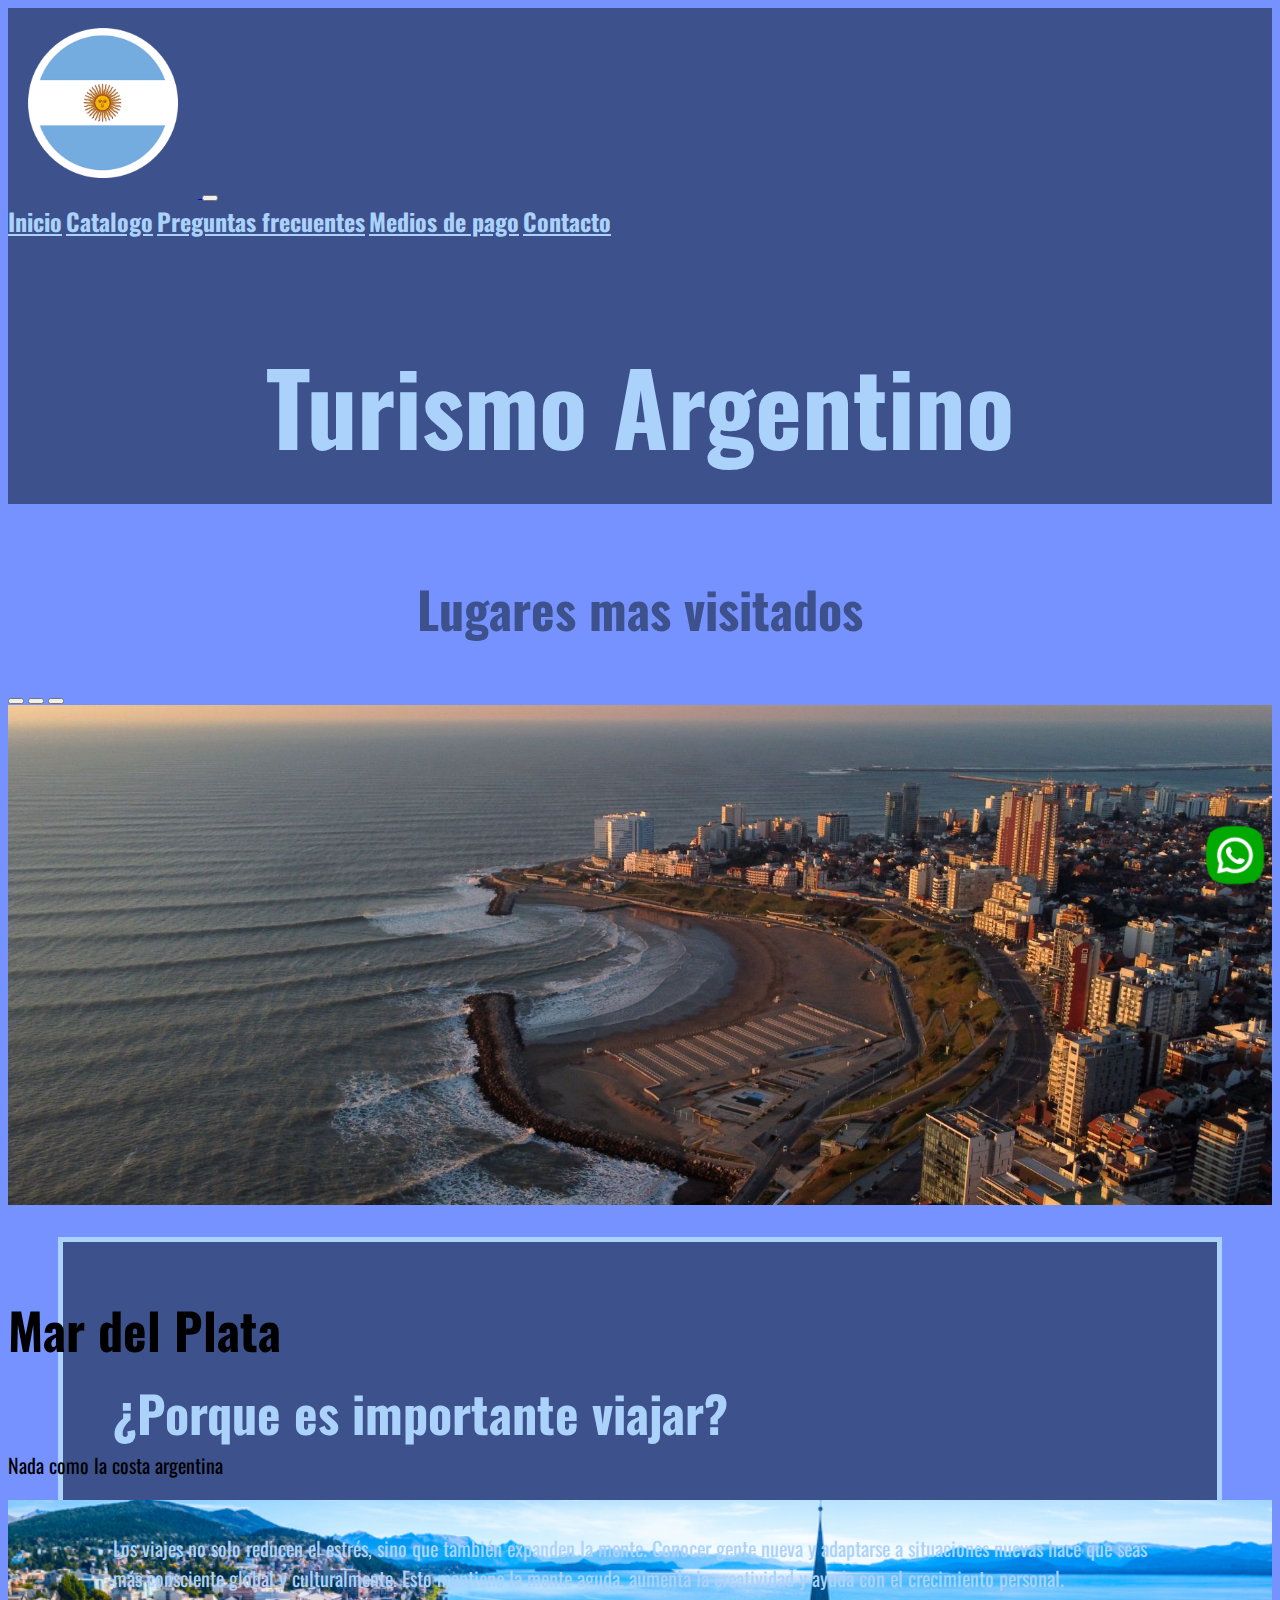
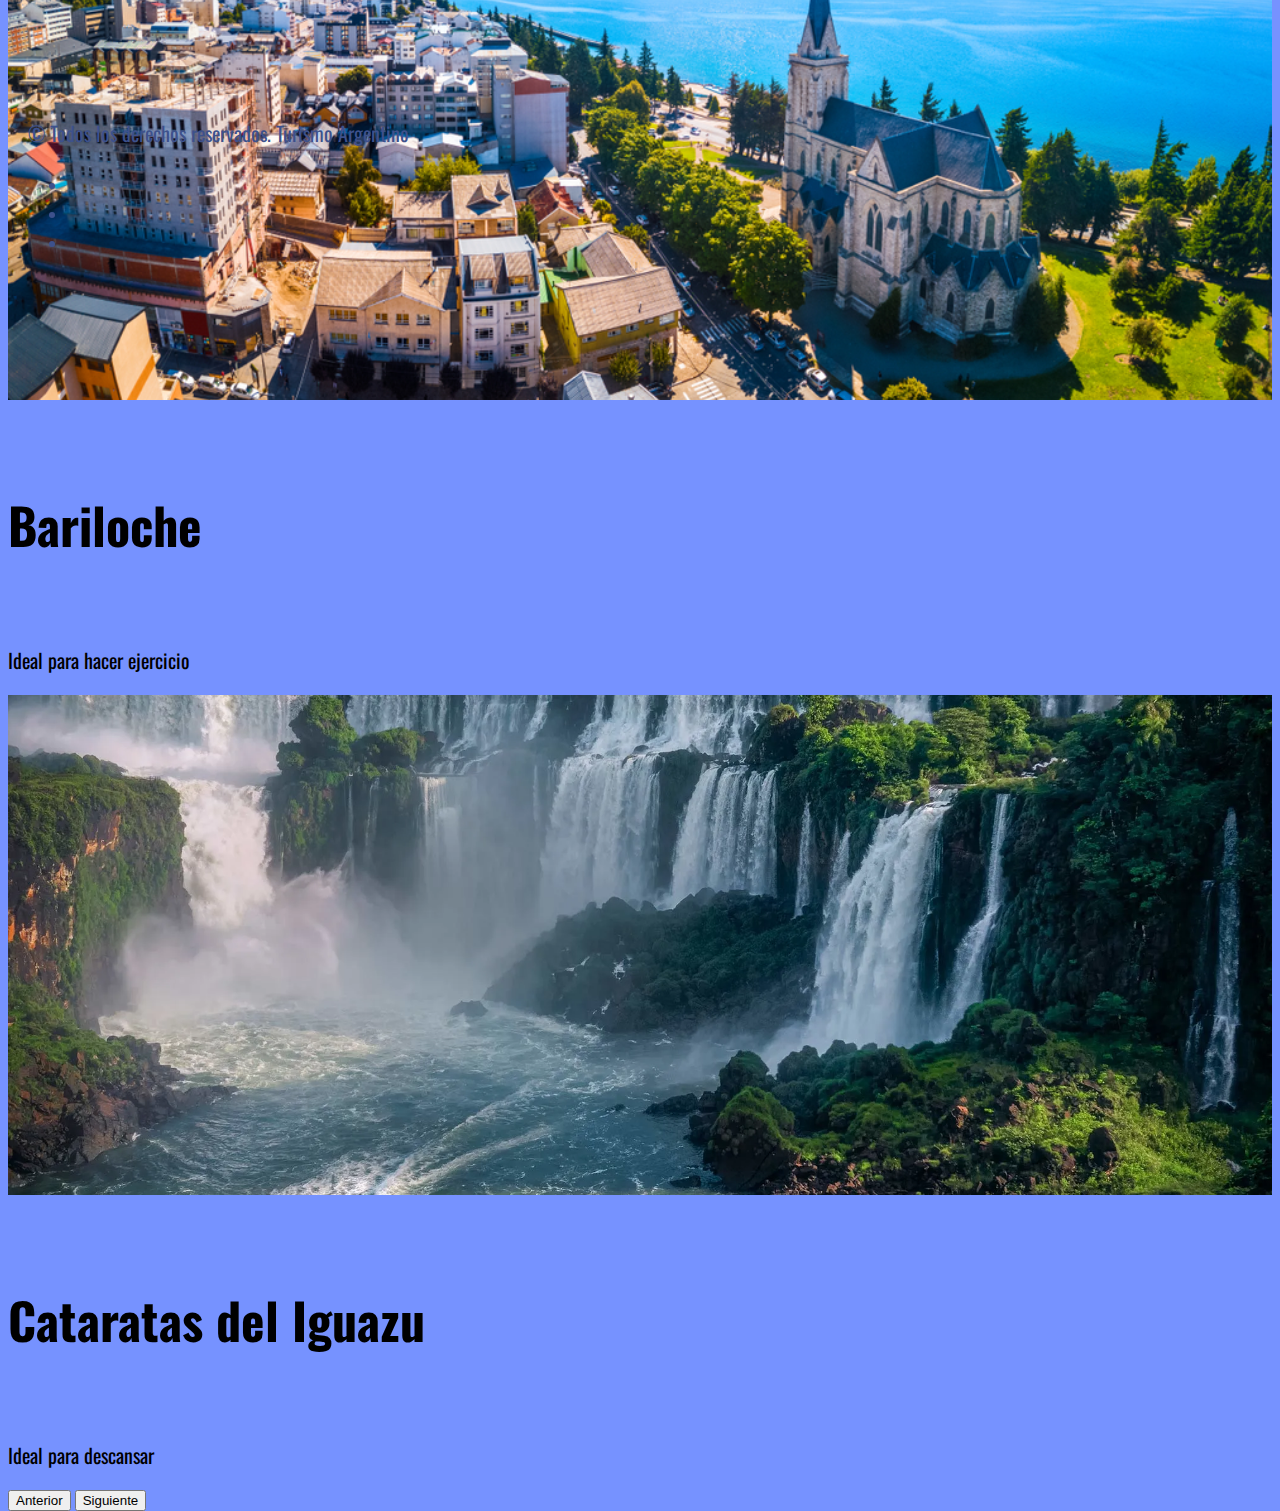
==== index.html @ 4dca5707 "Version 1" ====
<!DOCTYPE html>
<html lang="es">

<head>
  <meta charset="UTF-8">
  <meta http-equiv="X-UA-Compatible" content="IE=edge">
  <meta name="viewport" content="width=device-width, initial-scale=1.0">
  <title>Turismo argentino</title>
  <link href="https://cdn.jsdelivr.net/npm/bootstrap@5.3.0-alpha1/dist/css/bootstrap.min.css" rel="stylesheet"
    integrity="sha384-GLhlTQ8iRABdZLl6O3oVMWSktQOp6b7In1Zl3/Jr59b6EGGoI1aFkw7cmDA6j6gD" crossorigin="anonymous">
  <link rel="stylesheet" href="css/estilo.css">
</head>

<body>
  <header>
    <nav class="navbar navbar-expand-lg">
      <div class="container-fluid">
        <a class="navbar-brand" href="index.html">
          <img class="logo" src="img/logo.png" alt="logo">
        </a>
        <button class="navbar-toggler" type="button" data-bs-toggle="collapse" data-bs-target="#navbarNavAltMarkup"
          aria-controls="navbarNavAltMarkup" aria-expanded="false" aria-label="Toggle navigation">
          <span class="navbar-toggler-icon"></span>
        </button>
        <div id="navbarNavAltMarkup">
          <div class="navbar-nav">
            <a class="nav-link" href="index.html">Inicio</a>
            <a class="nav-link" href="html/catalogo.html">Catalogo</a>
            <a class="nav-link" href="html/pregfrec.html">Preguntas frecuentes</a>
            <a class="nav-link" href="html/meddepago.html">Medios de pago</a>
            <a class="nav-link" href="html/contacto.html">Contacto</a>
          </div>
        </div>
      </div>
    </nav>
    <h1>Turismo Argentino</h1>
  </header>
  <main>
    <h2>Lugares mas visitados</h2>
    <div id="carouselExampleCaptions" class="carousel slide">
      <div class="carousel-indicators">
        <button type="button" data-bs-target="#carouselExampleCaptions" data-bs-slide-to="0" class="active"
          aria-current="true" aria-label="Slide 1"></button>
        <button type="button" data-bs-target="#carouselExampleCaptions" data-bs-slide-to="1"
          aria-label="Slide 2"></button>
        <button type="button" data-bs-target="#carouselExampleCaptions" data-bs-slide-to="2"
          aria-label="Slide 3"></button>
      </div>
      <div class="carousel-inner">
        <div class="carousel-item active">
          <img class="carousel" src="img/mdq.jpg" class="d-block w-100" alt="paisaje">
          <div class="carousel-caption d-none d-md-block">
            <h5>Mar del Plata</h5>
            <p>Nada como la costa argentina</p>
          </div>
        </div>
        <div class="carousel-item">
          <img class="carousel" src="img/brc.jpg" class="d-block w-100" alt="pasisaje">
          <div class="carousel-caption d-none d-md-block">
            <h5>Bariloche</h5>
            <p>Ideal para hacer ejercicio</p>
          </div>
        </div>
        <div class="carousel-item">
          <img class="carousel" src="img/cat.webp" class="d-block w-100" alt="paisaje">
          <div class="carousel-caption d-none d-md-block">
            <h5>Cataratas del Iguazu</h5>
            <p>Ideal para descansar</p>
          </div>
        </div>
      </div>
      <button class="carousel-control-prev" type="button" data-bs-target="#carouselExampleCaptions"
        data-bs-slide="prev">
        <span class="carousel-control-prev-icon" aria-hidden="true"></span>
        <span class="visually-hidden">Anterior</span>
      </button>
      <button class="carousel-control-next" type="button" data-bs-target="#carouselExampleCaptions"
        data-bs-slide="next">
        <span class="carousel-control-next-icon" aria-hidden="true"></span>
        <span class="visually-hidden">Siguiente</span>
      </button>
    </div>
  </main>
  <article class="intro">
    <h5>¿Porque es importante viajar?</h5>
    <p>Los viajes no solo reducen el estrés, sino que también expanden la mente. Conocer gente nueva y adaptarse a
      situaciones nuevas hace que seas más consciente global y culturalmente. Esto mantiene la mente aguda, aumenta la
      creatividad y ayuda con el crecimiento personal.</p>
    </article>
  <div class="container">
    <footer>
      <div class="d-flex flex-column flex-sm-row justify-content-between">
        <p>&copy; Todos los derechos reservados. Turismo Argentino</p>
        <ul class="list-unstyled d-flex">
          <li class="ms-3"><a class="link-dark" href="https://twitter.com"><svg class="bi" width="24" height="24">
                <use xlink:href="#twitter" />
              </svg></a></li>
          <li class="ms-3"><a class="link-dark" href="https://instagram.com"><svg class="bi" width="24" height="24">
                <use xlink:href="#instagram" />
              </svg></a></li>
          <li class="ms-3" +><a class="link-dark" href="https://whatsapp.com"><svg class="bi" width="24" height="24">
                <use xlink:href="#whatsapp" />
              </svg></a></li>
        </ul>
      </div>
    </footer>

  </div>
    <div class="botonWhatsApp">
        <a href="https://api.whatsapp.com" target="_blank"><img src="img/logoWhatsapp.png" alt="Link a WhatsApp"></a>
    </div>
  <script src="https://cdn.jsdelivr.net/npm/bootstrap@5.3.0-alpha1/dist/js/bootstrap.bundle.min.js"
    integrity="sha384-w76AqPfDkMBDXo30jS1Sgez6pr3x5MlQ1ZAGC+nuZB+EYdgRZgiwxhTBTkF7CXvN"
    crossorigin="anonymous"></script>
</body>

</html>
---- css/estilo.css ----
@import url('https://fonts.googleapis.com/css2?family=Bebas+Neue&family=Oswald&display=swap');

#navbar-nav{
    display:flex;
    justify-content:space-between;
    margin:3px;
}
.logo {
    width: 150px;
    height: 150px;
    margin: 20px;
}
h1{
    text-align: center;
    font-size: 100px;
    padding: 25px;
    font-weight: bold;
}

header{
    background-color: #3D518C;
    font-family: 'Oswald', sans-serif;
    color: #ABD2FA;
}

footer{
    font-family: 'Oswald', sans-serif;
    color: #3D518C;
    margin: 20px;
    text-align: left;
}
.nav-link{
    color: #ABD2FA;
    font-family: 'Oswald', sans-serif;
    font-size: 150%;
    font-weight: bold;
}

body{
    background-color: #7692FF;
}

article{
    border: #ABD2FA 5px solid;
    padding: 50px;
    margin: 50px;
    background-color: #3D518C;
    color: #ABD2FA;
    font-family: 'Oswald', sans-serif;
}

h2{
    text-align: center;
    font-size: 50px;
    font-family: 'Oswald', sans-serif;
    color:#3D518C;
    }

.carousel{
    width: 100%;
    height:500px;
    object-fit: cover;
}
h5 {
    font-size: 50px;
    font-family: 'Oswald', sans-serif;
    font-weight: bold;
}

p{
    font-size: 20px;
    font-family: 'Oswald', sans-serif;
}

form {
    text-align: center;
    border:#3D518C 5px solid;
    margin: 30px;
    padding: 5%;
    position:inline;
    font-family: 'Oswald', sans-serif;
    font-size: 150%;
    color:#3D518C;
    font-weight: bold;
}

h3{
    padding:30px;
    font-size: 200%;
    border-bottom: #3D518C;
    justify-content: center;
}

.botonWhatsApp img{
    width: 70px;
    position: fixed;
    bottom: 10px;
    right: 10px;
}
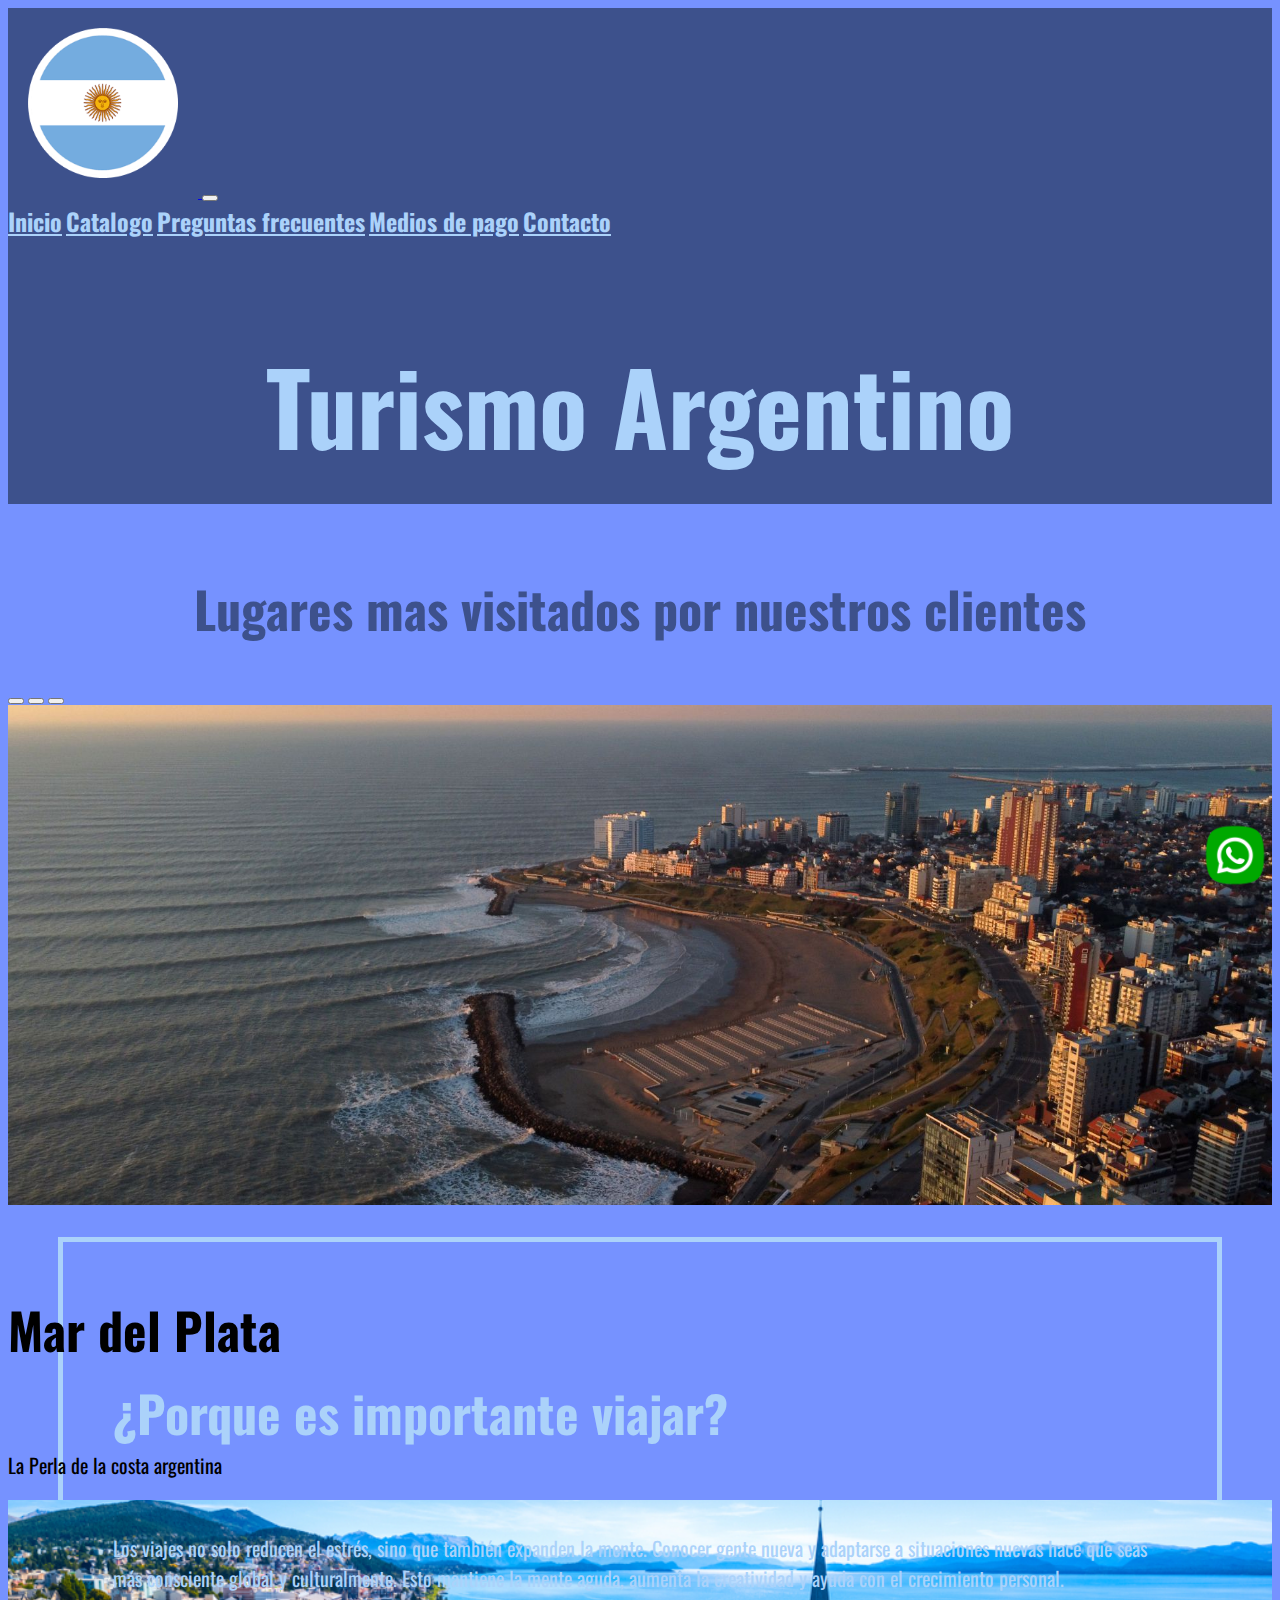
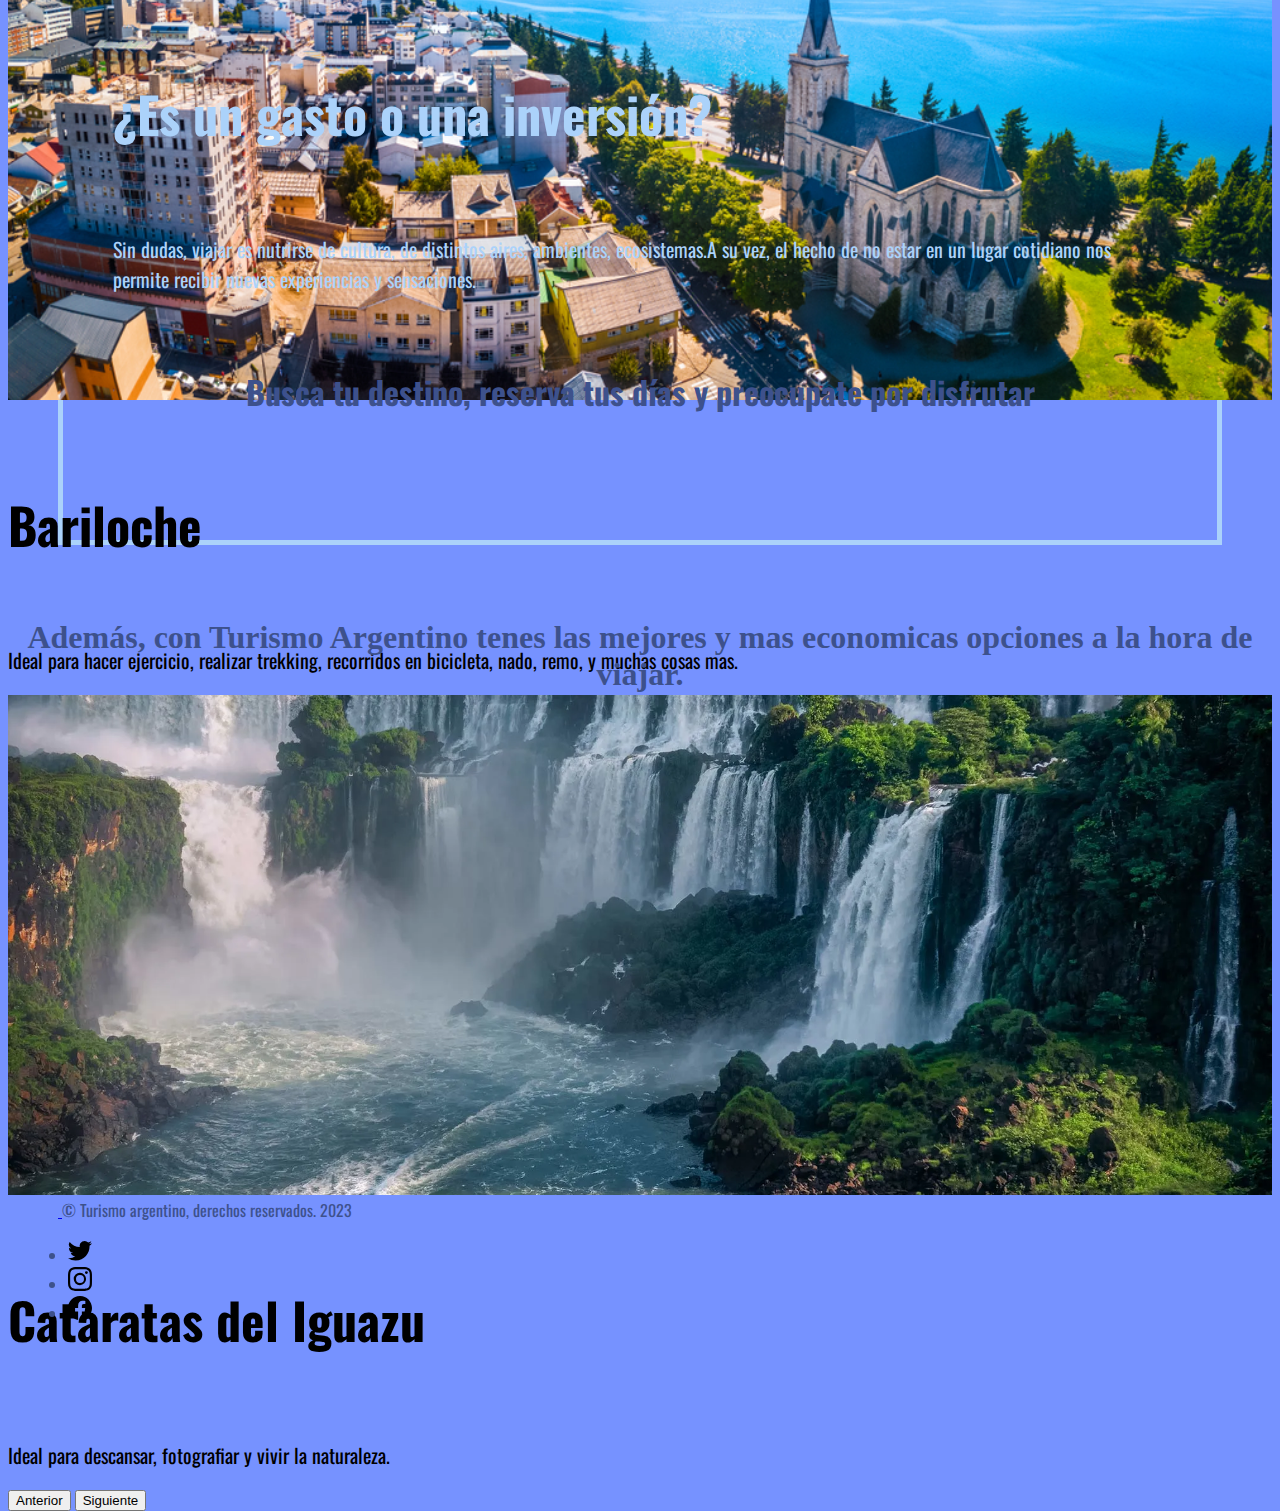
==== commit 9a572dae: "creando" ====
--- a/index.html
+++ b/index.html
@@ -5,7 +5,11 @@
   <meta charset="UTF-8">
   <meta http-equiv="X-UA-Compatible" content="IE=edge">
   <meta name="viewport" content="width=device-width, initial-scale=1.0">
-  <title>Turismo argentino</title>
+  <!-- etiquetas meta necesarias -->
+  <meta name="description" content="Pagina de venta de paquetes turisticos">
+  <meta name="keywords" content="turismo,viajes,viajar,conocer,avion,vuelos">
+  <link rel="shortcut icon" href="img/logo.png">
+  <title>Turismo argentino Inicio</title>
   <link href="https://cdn.jsdelivr.net/npm/bootstrap@5.3.0-alpha1/dist/css/bootstrap.min.css" rel="stylesheet"
     integrity="sha384-GLhlTQ8iRABdZLl6O3oVMWSktQOp6b7In1Zl3/Jr59b6EGGoI1aFkw7cmDA6j6gD" crossorigin="anonymous">
   <link rel="stylesheet" href="css/estilo.css">
@@ -13,6 +17,7 @@
 
 <body>
   <header>
+    <!-- menu hamburguesa para navegacion -->
     <nav class="navbar navbar-expand-lg">
       <div class="container-fluid">
         <a class="navbar-brand" href="index.html">
@@ -24,6 +29,7 @@
         </button>
         <div id="navbarNavAltMarkup">
           <div class="navbar-nav">
+            <!-- direccionando las secciones -->
             <a class="nav-link" href="index.html">Inicio</a>
             <a class="nav-link" href="html/catalogo.html">Catalogo</a>
             <a class="nav-link" href="html/pregfrec.html">Preguntas frecuentes</a>
@@ -36,7 +42,8 @@
     <h1>Turismo Argentino</h1>
   </header>
   <main>
-    <h2>Lugares mas visitados</h2>
+    <h2>Lugares mas visitados por nuestros clientes</h2>
+    <!-- carrousel con imagenes paisajes -->
     <div id="carouselExampleCaptions" class="carousel slide">
       <div class="carousel-indicators">
         <button type="button" data-bs-target="#carouselExampleCaptions" data-bs-slide-to="0" class="active"
@@ -51,21 +58,22 @@
           <img class="carousel" src="img/mdq.jpg" class="d-block w-100" alt="paisaje">
           <div class="carousel-caption d-none d-md-block">
             <h5>Mar del Plata</h5>
-            <p>Nada como la costa argentina</p>
+            <p>La Perla de la costa argentina</p>
           </div>
         </div>
         <div class="carousel-item">
           <img class="carousel" src="img/brc.jpg" class="d-block w-100" alt="pasisaje">
           <div class="carousel-caption d-none d-md-block">
             <h5>Bariloche</h5>
-            <p>Ideal para hacer ejercicio</p>
+            <p>Ideal para hacer ejercicio, realizar trekking, recorridos en bicicleta, nado, remo, y muchas cosas mas.
+            </p>
           </div>
         </div>
         <div class="carousel-item">
           <img class="carousel" src="img/cat.webp" class="d-block w-100" alt="paisaje">
           <div class="carousel-caption d-none d-md-block">
             <h5>Cataratas del Iguazu</h5>
-            <p>Ideal para descansar</p>
+            <p>Ideal para descansar, fotografiar y vivir la naturaleza.</p>
           </div>
         </div>
       </div>
@@ -86,29 +94,63 @@
     <p>Los viajes no solo reducen el estrés, sino que también expanden la mente. Conocer gente nueva y adaptarse a
       situaciones nuevas hace que seas más consciente global y culturalmente. Esto mantiene la mente aguda, aumenta la
       creatividad y ayuda con el crecimiento personal.</p>
-    </article>
+    <h5>¿Es un gasto o una inversión?</h5>
+    <p>Sin dudas, viajar es nutrirse de cultura, de distintos aires, ambientes, ecosistemas.A su vez, el hecho de
+      no estar en un lugar cotidiano nos permite recibir nuevas experiencias y sensaciones.</p>
+    <h6>Busca tu destino, reserva tus días y preocupate por disfrutar</h6>
+  </article>
+  <h6>Además, con Turismo Argentino tenes las mejores y mas economicas opciones a la hora de viajar.</h5>
   <div class="container">
-    <footer>
-      <div class="d-flex flex-column flex-sm-row justify-content-between">
-        <p>&copy; Todos los derechos reservados. Turismo Argentino</p>
-        <ul class="list-unstyled d-flex">
-          <li class="ms-3"><a class="link-dark" href="https://twitter.com"><svg class="bi" width="24" height="24">
+    <!-- pie de pagina obtenido de bootstrap -->
+    <svg xmlns="http://www.w3.org/2000/svg" style="display: none;">
+      <symbol id="facebook" viewBox="0 0 16 16">
+        <path
+          d="M16 8.049c0-4.446-3.582-8.05-8-8.05C3.58 0-.002 3.603-.002 8.05c0 4.017 2.926 7.347 6.75 7.951v-5.625h-2.03V8.05H6.75V6.275c0-2.017 1.195-3.131 3.022-3.131.876 0 1.791.157 1.791.157v1.98h-1.009c-.993 0-1.303.621-1.303 1.258v1.51h2.218l-.354 2.326H9.25V16c3.824-.604 6.75-3.934 6.75-7.951z" />
+      </symbol>
+      <symbol id="instagram" viewBox="0 0 16 16">
+        <path
+          d="M8 0C5.829 0 5.556.01 4.703.048 3.85.088 3.269.222 2.76.42a3.917 3.917 0 0 0-1.417.923A3.927 3.927 0 0 0 .42 2.76C.222 3.268.087 3.85.048 4.7.01 5.555 0 5.827 0 8.001c0 2.172.01 2.444.048 3.297.04.852.174 1.433.372 1.942.205.526.478.972.923 1.417.444.445.89.719 1.416.923.51.198 1.09.333 1.942.372C5.555 15.99 5.827 16 8 16s2.444-.01 3.298-.048c.851-.04 1.434-.174 1.943-.372a3.916 3.916 0 0 0 1.416-.923c.445-.445.718-.891.923-1.417.197-.509.332-1.09.372-1.942C15.99 10.445 16 10.173 16 8s-.01-2.445-.048-3.299c-.04-.851-.175-1.433-.372-1.941a3.926 3.926 0 0 0-.923-1.417A3.911 3.911 0 0 0 13.24.42c-.51-.198-1.092-.333-1.943-.372C10.443.01 10.172 0 7.998 0h.003zm-.717 1.442h.718c2.136 0 2.389.007 3.232.046.78.035 1.204.166 1.486.275.373.145.64.319.92.599.28.28.453.546.598.92.11.281.24.705.275 1.485.039.843.047 1.096.047 3.231s-.008 2.389-.047 3.232c-.035.78-.166 1.203-.275 1.485a2.47 2.47 0 0 1-.599.919c-.28.28-.546.453-.92.598-.28.11-.704.24-1.485.276-.843.038-1.096.047-3.232.047s-2.39-.009-3.233-.047c-.78-.036-1.203-.166-1.485-.276a2.478 2.478 0 0 1-.92-.598 2.48 2.48 0 0 1-.6-.92c-.109-.281-.24-.705-.275-1.485-.038-.843-.046-1.096-.046-3.233 0-2.136.008-2.388.046-3.231.036-.78.166-1.204.276-1.486.145-.373.319-.64.599-.92.28-.28.546-.453.92-.598.282-.11.705-.24 1.485-.276.738-.034 1.024-.044 2.515-.045v.002zm4.988 1.328a.96.96 0 1 0 0 1.92.96.96 0 0 0 0-1.92zm-4.27 1.122a4.109 4.109 0 1 0 0 8.217 4.109 4.109 0 0 0 0-8.217zm0 1.441a2.667 2.667 0 1 1 0 5.334 2.667 2.667 0 0 1 0-5.334z" />
+      </symbol>
+      <symbol id="twitter" viewBox="0 0 16 16">
+        <path
+          d="M5.026 15c6.038 0 9.341-5.003 9.341-9.334 0-.14 0-.282-.006-.422A6.685 6.685 0 0 0 16 3.542a6.658 6.658 0 0 1-1.889.518 3.301 3.301 0 0 0 1.447-1.817 6.533 6.533 0 0 1-2.087.793A3.286 3.286 0 0 0 7.875 6.03a9.325 9.325 0 0 1-6.767-3.429 3.289 3.289 0 0 0 1.018 4.382A3.323 3.323 0 0 1 .64 6.575v.045a3.288 3.288 0 0 0 2.632 3.218 3.203 3.203 0 0 1-.865.115 3.23 3.23 0 0 1-.614-.057 3.283 3.283 0 0 0 3.067 2.277A6.588 6.588 0 0 1 .78 13.58a6.32 6.32 0 0 1-.78-.045A9.344 9.344 0 0 0 5.026 15z" />
+      </symbol>
+    </svg>
+    <div class="b-example-divider"></div>
+    <iframe class="video" width="713" height="401" src="https://www.youtube.com/embed/bu-XsOIzbsA" title="🎖ARGENTINA mejores LUGARES para visitar ✅  Turismo Argentina 2023" frameborder="0" allow="accelerometer; autoplay; clipboard-write; encrypted-media; gyroscope; picture-in-picture; web-share" allowfullscreen></iframe>
+
+    <div class="container">
+      <footer class="d-flex flex-wrap justify-content-between align-items-center py-3 my-4 border-top">
+        <div class="col-md-4 d-flex align-items-center">
+          <a href="/" class="mb-3 me-2 mb-md-0 text-muted text-decoration-none lh-1">
+            <svg class="bi" width="30" height="24">
+              <use xlink:href="#bootstrap" />
+            </svg>
+          </a>
+          <span class="mb-3 mb-md-0 text-muted">&copy; Turismo argentino, derechos reservados. 2023</span>
+        </div>
+
+        <ul class="nav col-md-4 justify-content-end list-unstyled d-flex">
+          <li class="ms-3"><a class="text-muted" target="_blank" href="https://www.twitter.com/turismoargentino"><svg
+                class="bi" width="24" height="24">
                 <use xlink:href="#twitter" />
               </svg></a></li>
-          <li class="ms-3"><a class="link-dark" href="https://instagram.com"><svg class="bi" width="24" height="24">
+          <li class="ms-3"><a class="text-muted" target="_blank" href="https://www.instagram.com/turismoargentino"><svg
+                class="bi" width="24" height="24">
                 <use xlink:href="#instagram" />
               </svg></a></li>
-          <li class="ms-3" +><a class="link-dark" href="https://whatsapp.com"><svg class="bi" width="24" height="24">
-                <use xlink:href="#whatsapp" />
+          <li class="ms-3"><a class="text-muted" target="_blank" href="https://www.facebook.com/turismoargentino"><svg
+                class="bi" width="24" height="24">
+                <use xlink:href="#facebook" />
               </svg></a></li>
         </ul>
-      </div>
-    </footer>
-
+      </footer>
+    </div>
+    <!-- boton de whatsapp dinamico -->
   </div>
-    <div class="botonWhatsApp">
-        <a href="https://api.whatsapp.com" target="_blank"><img src="img/logoWhatsapp.png" alt="Link a WhatsApp"></a>
-    </div>
+  <div class="botonWhatsApp">
+    <a href="https://api.whatsapp.com" target="_blank"><img src="img/logoWhatsapp.png" alt="Link a WhatsApp"></a>
+  </div>
   <script src="https://cdn.jsdelivr.net/npm/bootstrap@5.3.0-alpha1/dist/js/bootstrap.bundle.min.js"
     integrity="sha384-w76AqPfDkMBDXo30jS1Sgez6pr3x5MlQ1ZAGC+nuZB+EYdgRZgiwxhTBTkF7CXvN"
     crossorigin="anonymous"></script>
--- a/css/estilo.css
+++ b/css/estilo.css
@@ -1,99 +1,126 @@
-@import url('https://fonts.googleapis.com/css2?family=Bebas+Neue&family=Oswald&display=swap');
-
-#navbar-nav{
-    display:flex;
-    justify-content:space-between;
-    margin:3px;
-}
-.logo {
-    width: 150px;
-    height: 150px;
-    margin: 20px;
-}
-h1{
-    text-align: center;
-    font-size: 100px;
-    padding: 25px;
-    font-weight: bold;
+@import "https://fonts.googleapis.com/css2?family=Bebas+Neue&family=Oswald&display=swap";
+#navbar-nav {
+  display: flex;
+  justify-content: space-between;
+  margin: 3px;
 }
 
-header{
-    background-color: #3D518C;
-    font-family: 'Oswald', sans-serif;
-    color: #ABD2FA;
+.logo {
+  width: 150px;
+  height: 150px;
+  margin: 20px;
 }
 
-footer{
-    font-family: 'Oswald', sans-serif;
-    color: #3D518C;
-    margin: 20px;
-    text-align: left;
-}
-.nav-link{
-    color: #ABD2FA;
-    font-family: 'Oswald', sans-serif;
-    font-size: 150%;
-    font-weight: bold;
+h1 {
+  text-align: center;
+  font-size: 100px;
+  padding: 25px;
+  font-weight: bold;
 }
 
-body{
-    background-color: #7692FF;
+header {
+  background-color: #3D518C;
+  font-family: "Oswald", sans-serif;
+  color: #ABD2FA;
 }
 
-article{
-    border: #ABD2FA 5px solid;
-    padding: 50px;
-    margin: 50px;
-    background-color: #3D518C;
-    color: #ABD2FA;
-    font-family: 'Oswald', sans-serif;
+footer {
+  font-family: "Oswald", sans-serif;
+  color: #3D518C;
+  margin: 20px;
+  text-align: left;
 }
 
-h2{
-    text-align: center;
-    font-size: 50px;
-    font-family: 'Oswald', sans-serif;
-    color:#3D518C;
-    }
-
-.carousel{
-    width: 100%;
-    height:500px;
-    object-fit: cover;
-}
-h5 {
-    font-size: 50px;
-    font-family: 'Oswald', sans-serif;
-    font-weight: bold;
+.nav-link {
+  font-family: "Oswald", sans-serif;
+  color: #ABD2FA;
+  font-size: 150%;
+  font-weight: bold;
 }
 
-p{
-    font-size: 20px;
-    font-family: 'Oswald', sans-serif;
+body {
+  background-color: #7692FF;
+}
+
+article {
+  border: #ABD2FA 5px solid;
+  padding: 50px;
+  margin: 50px;
+  font-family: "Oswald", sans-serif;
+  font-family: "Oswald", sans-serif;
+  color: #ABD2FA;
+}
+
+.determinados {
+  border: #ABD2FA 5px solid;
+  padding: 50px;
+  margin: 50px;
+  font-family: "Oswald", sans-serif;
+  font-family: "Oswald", sans-serif;
+  color: #ABD2FA;
+}
+
+h2 {
+  text-align: center;
+  font-size: 50px;
+  font-family: "Oswald", sans-serif;
+  color: #3D518C;
+}
+
+.carousel {
+  width: 100%;
+  height: 500px;
+  object-fit: cover;
+}
+
+h5 {
+  font-size: 50px;
+  font-family: "Oswald", sans-serif;
+  font-weight: bold;
+}
+
+.preguntas {
+  font-size: 50px;
+  font-family: "Oswald", sans-serif;
+  font-weight: bold;
+}
+
+p {
+  font-size: 20px;
+  font-family: "Oswald", sans-serif;
 }
 
 form {
-    text-align: center;
-    border:#3D518C 5px solid;
-    margin: 30px;
-    padding: 5%;
-    position:inline;
-    font-family: 'Oswald', sans-serif;
-    font-size: 150%;
-    color:#3D518C;
-    font-weight: bold;
+  text-align: center;
+  border: #3D518C 5px solid;
+  margin: 30px;
+  padding: 5%;
+  position: inline;
+  font-family: "Oswald", sans-serif;
+  font-size: 150%;
+  color: #3D518C;
+  font-weight: bold;
 }
 
-h3{
-    padding:30px;
-    font-size: 200%;
-    border-bottom: #3D518C;
-    justify-content: center;
+h3 {
+  padding: 30px;
+  font-size: 200%;
+  border-bottom: #3D518C;
+  justify-content: center;
 }
 
-.botonWhatsApp img{
-    width: 70px;
-    position: fixed;
-    bottom: 10px;
-    right: 10px;
-}+.botonWhatsApp img {
+  width: 70px;
+  position: fixed;
+  bottom: 10px;
+  right: 10px;
+}
+
+h6 {
+  color: #3D518C;
+  font-size: 200%;
+  font-weight: bold;
+  text-align: center;
+}
+
+/*# sourceMappingURL=estilo.css.map */
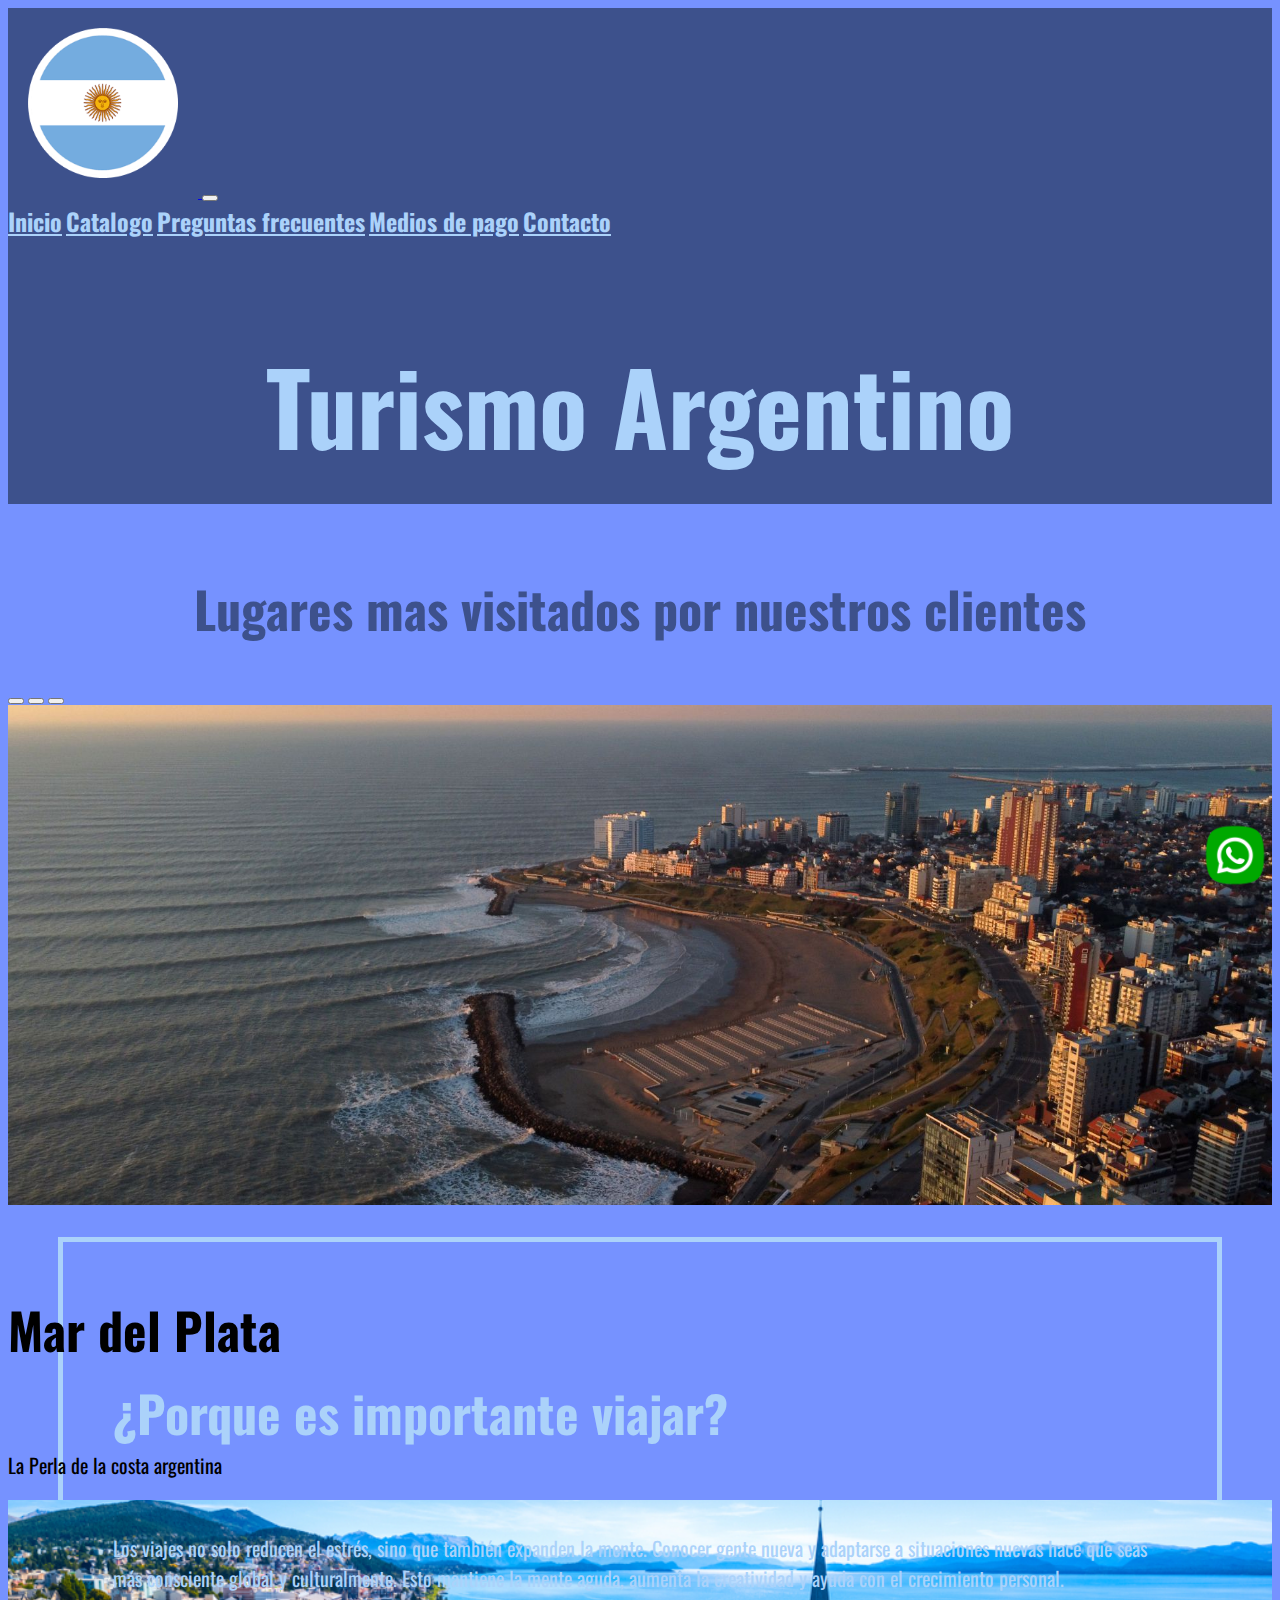
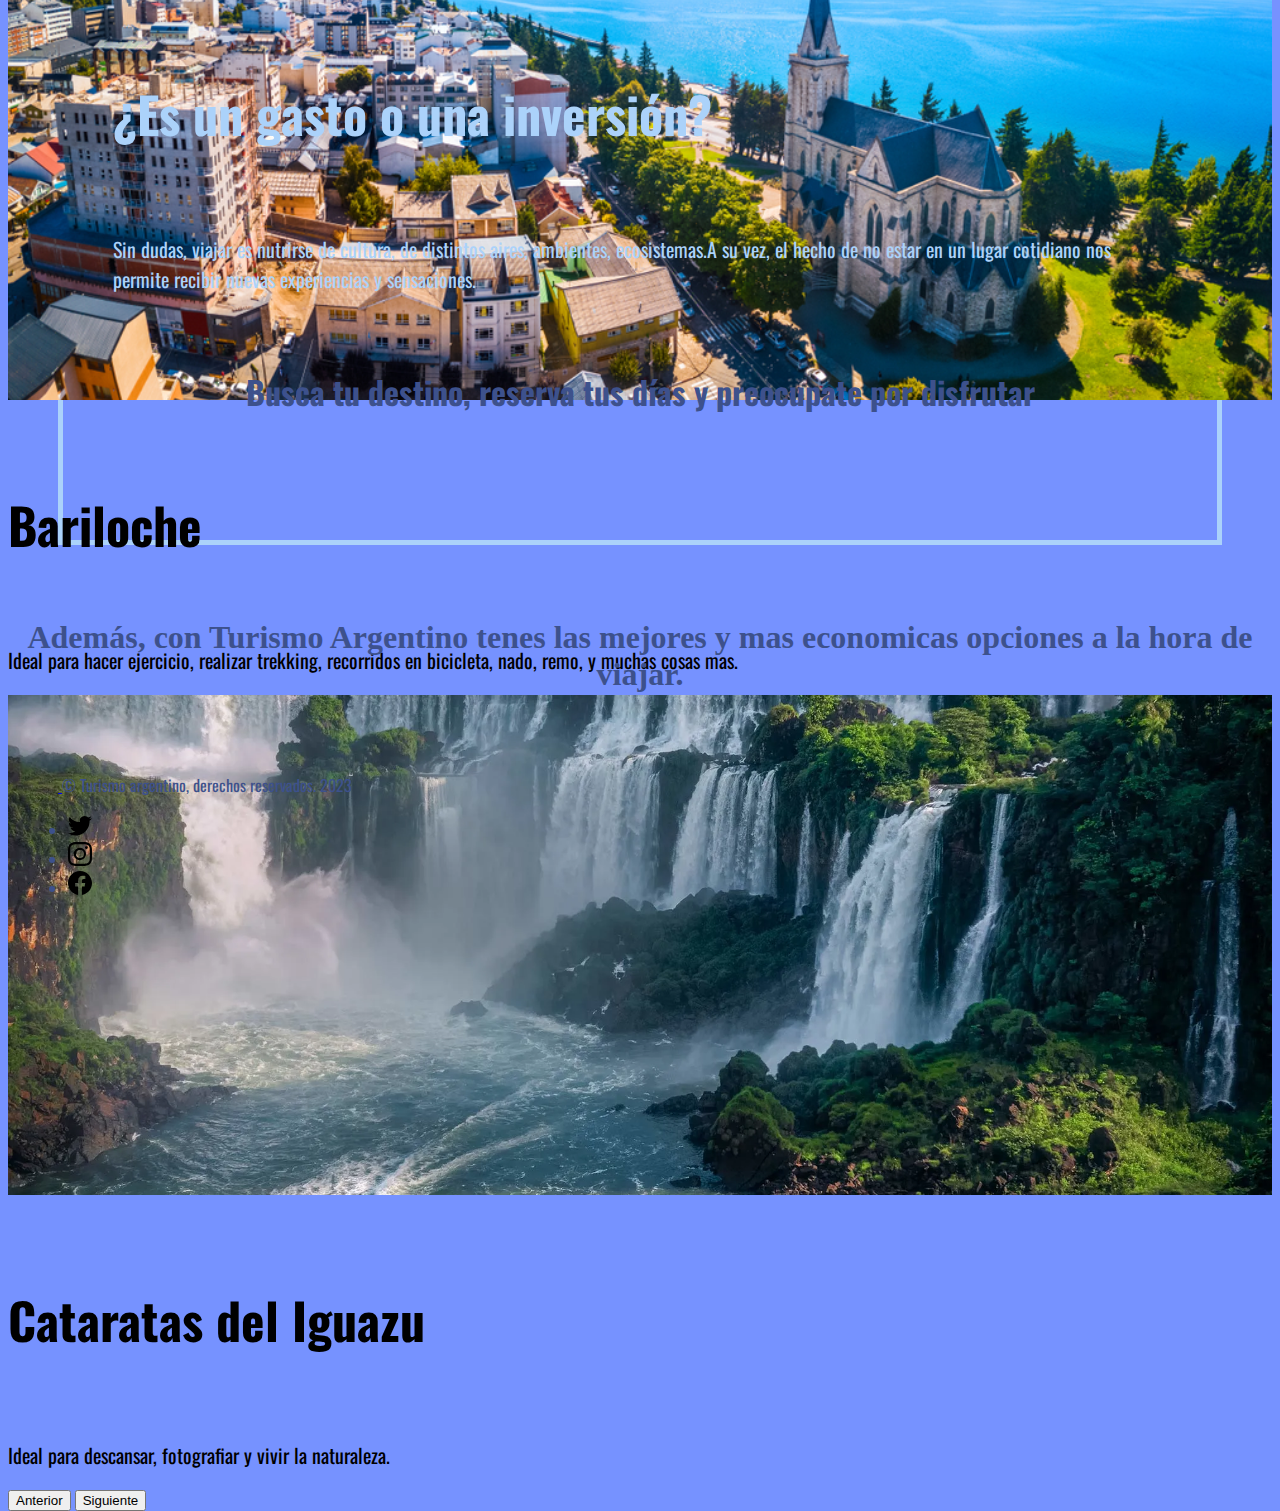
==== commit a26a9dee: "version final" ====
--- a/index.html
+++ b/index.html
@@ -55,14 +55,14 @@
       </div>
       <div class="carousel-inner">
         <div class="carousel-item active">
-          <img class="carousel" src="img/mdq.jpg" class="d-block w-100" alt="paisaje">
+          <img class="carousel" src="img/mdq.jpg" class="d-block w-100" alt="mar del plata">
           <div class="carousel-caption d-none d-md-block">
             <h5>Mar del Plata</h5>
             <p>La Perla de la costa argentina</p>
           </div>
         </div>
         <div class="carousel-item">
-          <img class="carousel" src="img/brc.jpg" class="d-block w-100" alt="pasisaje">
+          <img class="carousel" src="img/brc.jpg" class="d-block w-100" alt="bariloche">
           <div class="carousel-caption d-none d-md-block">
             <h5>Bariloche</h5>
             <p>Ideal para hacer ejercicio, realizar trekking, recorridos en bicicleta, nado, remo, y muchas cosas mas.
@@ -70,7 +70,7 @@
           </div>
         </div>
         <div class="carousel-item">
-          <img class="carousel" src="img/cat.webp" class="d-block w-100" alt="paisaje">
+          <img class="carousel" src="img/cat.webp" class="d-block w-100" alt="iguazu">
           <div class="carousel-caption d-none d-md-block">
             <h5>Cataratas del Iguazu</h5>
             <p>Ideal para descansar, fotografiar y vivir la naturaleza.</p>
@@ -100,60 +100,58 @@
     <h6>Busca tu destino, reserva tus días y preocupate por disfrutar</h6>
   </article>
   <h6>Además, con Turismo Argentino tenes las mejores y mas economicas opciones a la hora de viajar.</h5>
-  <div class="container">
-    <!-- pie de pagina obtenido de bootstrap -->
-    <svg xmlns="http://www.w3.org/2000/svg" style="display: none;">
-      <symbol id="facebook" viewBox="0 0 16 16">
-        <path
-          d="M16 8.049c0-4.446-3.582-8.05-8-8.05C3.58 0-.002 3.603-.002 8.05c0 4.017 2.926 7.347 6.75 7.951v-5.625h-2.03V8.05H6.75V6.275c0-2.017 1.195-3.131 3.022-3.131.876 0 1.791.157 1.791.157v1.98h-1.009c-.993 0-1.303.621-1.303 1.258v1.51h2.218l-.354 2.326H9.25V16c3.824-.604 6.75-3.934 6.75-7.951z" />
-      </symbol>
-      <symbol id="instagram" viewBox="0 0 16 16">
-        <path
-          d="M8 0C5.829 0 5.556.01 4.703.048 3.85.088 3.269.222 2.76.42a3.917 3.917 0 0 0-1.417.923A3.927 3.927 0 0 0 .42 2.76C.222 3.268.087 3.85.048 4.7.01 5.555 0 5.827 0 8.001c0 2.172.01 2.444.048 3.297.04.852.174 1.433.372 1.942.205.526.478.972.923 1.417.444.445.89.719 1.416.923.51.198 1.09.333 1.942.372C5.555 15.99 5.827 16 8 16s2.444-.01 3.298-.048c.851-.04 1.434-.174 1.943-.372a3.916 3.916 0 0 0 1.416-.923c.445-.445.718-.891.923-1.417.197-.509.332-1.09.372-1.942C15.99 10.445 16 10.173 16 8s-.01-2.445-.048-3.299c-.04-.851-.175-1.433-.372-1.941a3.926 3.926 0 0 0-.923-1.417A3.911 3.911 0 0 0 13.24.42c-.51-.198-1.092-.333-1.943-.372C10.443.01 10.172 0 7.998 0h.003zm-.717 1.442h.718c2.136 0 2.389.007 3.232.046.78.035 1.204.166 1.486.275.373.145.64.319.92.599.28.28.453.546.598.92.11.281.24.705.275 1.485.039.843.047 1.096.047 3.231s-.008 2.389-.047 3.232c-.035.78-.166 1.203-.275 1.485a2.47 2.47 0 0 1-.599.919c-.28.28-.546.453-.92.598-.28.11-.704.24-1.485.276-.843.038-1.096.047-3.232.047s-2.39-.009-3.233-.047c-.78-.036-1.203-.166-1.485-.276a2.478 2.478 0 0 1-.92-.598 2.48 2.48 0 0 1-.6-.92c-.109-.281-.24-.705-.275-1.485-.038-.843-.046-1.096-.046-3.233 0-2.136.008-2.388.046-3.231.036-.78.166-1.204.276-1.486.145-.373.319-.64.599-.92.28-.28.546-.453.92-.598.282-.11.705-.24 1.485-.276.738-.034 1.024-.044 2.515-.045v.002zm4.988 1.328a.96.96 0 1 0 0 1.92.96.96 0 0 0 0-1.92zm-4.27 1.122a4.109 4.109 0 1 0 0 8.217 4.109 4.109 0 0 0 0-8.217zm0 1.441a2.667 2.667 0 1 1 0 5.334 2.667 2.667 0 0 1 0-5.334z" />
-      </symbol>
-      <symbol id="twitter" viewBox="0 0 16 16">
-        <path
-          d="M5.026 15c6.038 0 9.341-5.003 9.341-9.334 0-.14 0-.282-.006-.422A6.685 6.685 0 0 0 16 3.542a6.658 6.658 0 0 1-1.889.518 3.301 3.301 0 0 0 1.447-1.817 6.533 6.533 0 0 1-2.087.793A3.286 3.286 0 0 0 7.875 6.03a9.325 9.325 0 0 1-6.767-3.429 3.289 3.289 0 0 0 1.018 4.382A3.323 3.323 0 0 1 .64 6.575v.045a3.288 3.288 0 0 0 2.632 3.218 3.203 3.203 0 0 1-.865.115 3.23 3.23 0 0 1-.614-.057 3.283 3.283 0 0 0 3.067 2.277A6.588 6.588 0 0 1 .78 13.58a6.32 6.32 0 0 1-.78-.045A9.344 9.344 0 0 0 5.026 15z" />
-      </symbol>
-    </svg>
-    <div class="b-example-divider"></div>
-    <iframe class="video" width="713" height="401" src="https://www.youtube.com/embed/bu-XsOIzbsA" title="🎖ARGENTINA mejores LUGARES para visitar ✅  Turismo Argentina 2023" frameborder="0" allow="accelerometer; autoplay; clipboard-write; encrypted-media; gyroscope; picture-in-picture; web-share" allowfullscreen></iframe>
+    <div class="container">
+      <!-- pie de pagina obtenido de bootstrap -->
+      <svg xmlns="http://www.w3.org/2000/svg" style="display: none;">
+        <symbol id="facebook" viewBox="0 0 16 16">
+          <path
+            d="M16 8.049c0-4.446-3.582-8.05-8-8.05C3.58 0-.002 3.603-.002 8.05c0 4.017 2.926 7.347 6.75 7.951v-5.625h-2.03V8.05H6.75V6.275c0-2.017 1.195-3.131 3.022-3.131.876 0 1.791.157 1.791.157v1.98h-1.009c-.993 0-1.303.621-1.303 1.258v1.51h2.218l-.354 2.326H9.25V16c3.824-.604 6.75-3.934 6.75-7.951z" />
+        </symbol>
+        <symbol id="instagram" viewBox="0 0 16 16">
+          <path
+            d="M8 0C5.829 0 5.556.01 4.703.048 3.85.088 3.269.222 2.76.42a3.917 3.917 0 0 0-1.417.923A3.927 3.927 0 0 0 .42 2.76C.222 3.268.087 3.85.048 4.7.01 5.555 0 5.827 0 8.001c0 2.172.01 2.444.048 3.297.04.852.174 1.433.372 1.942.205.526.478.972.923 1.417.444.445.89.719 1.416.923.51.198 1.09.333 1.942.372C5.555 15.99 5.827 16 8 16s2.444-.01 3.298-.048c.851-.04 1.434-.174 1.943-.372a3.916 3.916 0 0 0 1.416-.923c.445-.445.718-.891.923-1.417.197-.509.332-1.09.372-1.942C15.99 10.445 16 10.173 16 8s-.01-2.445-.048-3.299c-.04-.851-.175-1.433-.372-1.941a3.926 3.926 0 0 0-.923-1.417A3.911 3.911 0 0 0 13.24.42c-.51-.198-1.092-.333-1.943-.372C10.443.01 10.172 0 7.998 0h.003zm-.717 1.442h.718c2.136 0 2.389.007 3.232.046.78.035 1.204.166 1.486.275.373.145.64.319.92.599.28.28.453.546.598.92.11.281.24.705.275 1.485.039.843.047 1.096.047 3.231s-.008 2.389-.047 3.232c-.035.78-.166 1.203-.275 1.485a2.47 2.47 0 0 1-.599.919c-.28.28-.546.453-.92.598-.28.11-.704.24-1.485.276-.843.038-1.096.047-3.232.047s-2.39-.009-3.233-.047c-.78-.036-1.203-.166-1.485-.276a2.478 2.478 0 0 1-.92-.598 2.48 2.48 0 0 1-.6-.92c-.109-.281-.24-.705-.275-1.485-.038-.843-.046-1.096-.046-3.233 0-2.136.008-2.388.046-3.231.036-.78.166-1.204.276-1.486.145-.373.319-.64.599-.92.28-.28.546-.453.92-.598.282-.11.705-.24 1.485-.276.738-.034 1.024-.044 2.515-.045v.002zm4.988 1.328a.96.96 0 1 0 0 1.92.96.96 0 0 0 0-1.92zm-4.27 1.122a4.109 4.109 0 1 0 0 8.217 4.109 4.109 0 0 0 0-8.217zm0 1.441a2.667 2.667 0 1 1 0 5.334 2.667 2.667 0 0 1 0-5.334z" />
+        </symbol>
+        <symbol id="twitter" viewBox="0 0 16 16">
+          <path
+            d="M5.026 15c6.038 0 9.341-5.003 9.341-9.334 0-.14 0-.282-.006-.422A6.685 6.685 0 0 0 16 3.542a6.658 6.658 0 0 1-1.889.518 3.301 3.301 0 0 0 1.447-1.817 6.533 6.533 0 0 1-2.087.793A3.286 3.286 0 0 0 7.875 6.03a9.325 9.325 0 0 1-6.767-3.429 3.289 3.289 0 0 0 1.018 4.382A3.323 3.323 0 0 1 .64 6.575v.045a3.288 3.288 0 0 0 2.632 3.218 3.203 3.203 0 0 1-.865.115 3.23 3.23 0 0 1-.614-.057 3.283 3.283 0 0 0 3.067 2.277A6.588 6.588 0 0 1 .78 13.58a6.32 6.32 0 0 1-.78-.045A9.344 9.344 0 0 0 5.026 15z" />
+        </symbol>
+      </svg>
+      <div class="b-example-divider"></div>
+      <div class="container">
+        <footer class="d-flex flex-wrap justify-content-between align-items-center py-3 my-4 border-top">
+          <div class="col-md-4 d-flex align-items-center">
+            <a href="/" class="mb-3 me-2 mb-md-0 text-muted text-decoration-none lh-1">
+              <svg class="bi" width="30" height="24">
+                <use xlink:href="#bootstrap" />
+              </svg>
+            </a>
+            <span class="mb-3 mb-md-0 text-muted">&copy; Turismo argentino, derechos reservados. 2023</span>
+          </div>
 
-    <div class="container">
-      <footer class="d-flex flex-wrap justify-content-between align-items-center py-3 my-4 border-top">
-        <div class="col-md-4 d-flex align-items-center">
-          <a href="/" class="mb-3 me-2 mb-md-0 text-muted text-decoration-none lh-1">
-            <svg class="bi" width="30" height="24">
-              <use xlink:href="#bootstrap" />
-            </svg>
-          </a>
-          <span class="mb-3 mb-md-0 text-muted">&copy; Turismo argentino, derechos reservados. 2023</span>
-        </div>
-
-        <ul class="nav col-md-4 justify-content-end list-unstyled d-flex">
-          <li class="ms-3"><a class="text-muted" target="_blank" href="https://www.twitter.com/turismoargentino"><svg
-                class="bi" width="24" height="24">
-                <use xlink:href="#twitter" />
-              </svg></a></li>
-          <li class="ms-3"><a class="text-muted" target="_blank" href="https://www.instagram.com/turismoargentino"><svg
-                class="bi" width="24" height="24">
-                <use xlink:href="#instagram" />
-              </svg></a></li>
-          <li class="ms-3"><a class="text-muted" target="_blank" href="https://www.facebook.com/turismoargentino"><svg
-                class="bi" width="24" height="24">
-                <use xlink:href="#facebook" />
-              </svg></a></li>
-        </ul>
-      </footer>
+          <ul class="nav col-md-4 justify-content-end list-unstyled d-flex">
+            <li class="ms-3"><a class="text-muted" target="_blank" href="https://www.twitter.com/turismoargentino"><svg
+                  class="bi" width="24" height="24">
+                  <use xlink:href="#twitter" />
+                </svg></a></li>
+            <li class="ms-3"><a class="text-muted" target="_blank"
+                href="https://www.instagram.com/turismoargentino"><svg class="bi" width="24" height="24">
+                  <use xlink:href="#instagram" />
+                </svg></a></li>
+            <li class="ms-3"><a class="text-muted" target="_blank" href="https://www.facebook.com/turismoargentino"><svg
+                  class="bi" width="24" height="24">
+                  <use xlink:href="#facebook" />
+                </svg></a></li>
+          </ul>
+        </footer>
+      </div>
+      <!-- boton de whatsapp dinamico -->
     </div>
-    <!-- boton de whatsapp dinamico -->
-  </div>
-  <div class="botonWhatsApp">
-    <a href="https://api.whatsapp.com" target="_blank"><img src="img/logoWhatsapp.png" alt="Link a WhatsApp"></a>
-  </div>
-  <script src="https://cdn.jsdelivr.net/npm/bootstrap@5.3.0-alpha1/dist/js/bootstrap.bundle.min.js"
-    integrity="sha384-w76AqPfDkMBDXo30jS1Sgez6pr3x5MlQ1ZAGC+nuZB+EYdgRZgiwxhTBTkF7CXvN"
-    crossorigin="anonymous"></script>
+    <div class="botonWhatsApp">
+      <a href="https://api.whatsapp.com" target="_blank"><img src="img/logoWhatsapp.png" alt="Link a WhatsApp"></a>
+    </div>
+    <script src="https://cdn.jsdelivr.net/npm/bootstrap@5.3.0-alpha1/dist/js/bootstrap.bundle.min.js"
+      integrity="sha384-w76AqPfDkMBDXo30jS1Sgez6pr3x5MlQ1ZAGC+nuZB+EYdgRZgiwxhTBTkF7CXvN"
+      crossorigin="anonymous"></script>
 </body>
 
 </html>